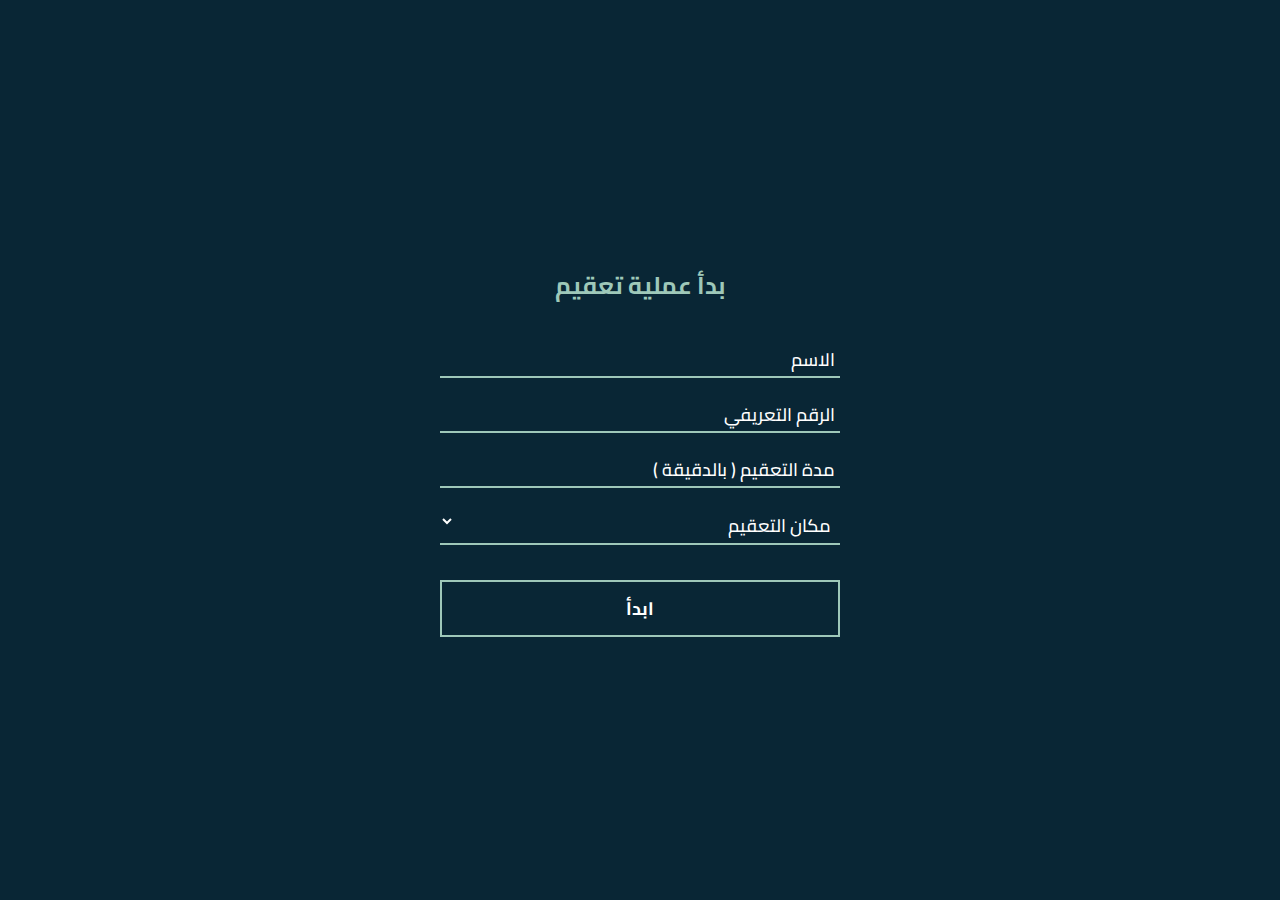
==== index.html @ 1783b917 "add code" ====
<!DOCTYPE html>
<html lang="en">
<head>
    <meta charset="UTF-8">
    <meta name="viewport" content="width=device-width, initial-scale=1.0">
    <title>Sterilization Robot</title>
    <!-- Font Awesome Css -->
    <link rel="stylesheet" href="assets/css/all.css">
    <!-- google font -->
    <link href="https://fonts.googleapis.com/css2?family=Cairo:wght@200;300;400;500;600;700;800;900;1000&display=swap" rel="stylesheet">
    <!-- css file -->
    <link rel="stylesheet" href="assets/css/main.css">
</head>
<body>
    <section class="home" >
        <section class="container">
            <h2>بدأ عملية تعقيم</h2>
            <form id="form" method="post">
                <input type="text" placeholder="الاسم" id="nameInput">
                <input type="text" placeholder="الرقم التعريفي" id="idInput" autocomplete="off">
                <input type="text" placeholder="مدة التعقيم ( بالدقيقة )" id="timeInput">
                <select id="locationInput">
                    <option value="00" selected>مكان التعقيم</option>
                    <option value="room 1">غرفة 1</option>
                    <option value="room 2">غرفة 2</option>
                    <option value="room 3">غرفة 3</option>
                    <option value="room 4">غرفة 4</option>
                    <option value="room 5">غرفة 5</option>
                    <option value="room 5">عمليات 1</option>
                    <option value="room 5">عمليات 2</option>
                </select>
                <button class="btn" id="btn-Start">ابدأ</button>
            </form>
        </section>
    </section>
    
    <!-- Font Awesome Js -->
    <script src="assets/js/all.js"></script>
    <!-- Js file -->
    <script src="assets/js/main.js"></script>
</body>
</html>
---- assets/css/main.css ----
:root {
    --main-color: #092635;
    --sub-color: #1B4242;
    --w-color: #fff;
    --b-color: #000;
    --main-text-color: #5C8374;
    --sub-text-color: #9EC8B9;

    --fw-ExtraLight-200: 200;
    --fw-light-300: 300;
    --fw-Regular-400: 300;
    --fw-Medium-500: 500;
    --fw-SemiBold-600: 600;
    --fw-Bold-700: 700;
    --fw-ExtraBold-800 : 800;

    --transition-3: ease 0.3s;
    --transition-5: ease 0.5s;
}

* {
    margin: 0;
    padding: 0;
    box-sizing: border-box;
    text-decoration: none;
}

body {
    scroll-behavior: smooth;
    font-family: 'Cairo', sans-serif;
    direction: rtl;
    background-color: var(--main-color);
}

@media (max-width: 786px) {
    h2 {
        font-size: 25px;
    }

    h3 {
        font-size: 20px;
    }

    p {
        font-size: 16px;
    }

    a {
        font-size: 14px;
    }
}

@media (max-width: 450px) {
    h2 {
        font-size: 20px;
    }

    h3 {
        font-size: 18px;
    }

    p {
        font-size: 14px;
    }

    a {
        font-size: 12px;
    }
}

@media (max-width: 350px) {
    h2 {
        font-size: 18px;
    }

    h3 {
        font-size: 16px;
    }

    p {
        font-size: 12px;
    }

    a {
        font-size: 10px;
    }
}

ul {
    list-style: none;
}

img,
a {
    display: inline-block;
}

.container {
    padding-inline: 15px;
    margin-inline: auto;
}

@media (min-width: 786px) {
    .container {
        width: 750px;
    }
}

@media (min-width: 991px) {
    .container {
        width: 970px;
    }
}

@media (min-width: 1199px) {
    .container {
        width: 1150px;
    }
}

.btn {
    width: 100%;
    outline: none;
    border: none;
    background-color: transparent;
    padding: 10px;
    color: var(--w-color);
    font-size: 18px;
    font-family: 'Cairo', sans-serif;
    font-weight: var(--fw-Bold-700);
    cursor: pointer;
    border: 2px solid var(--sub-text-color);
    position: relative;
    transition: var(--transition-5);
    overflow: hidden;
}

.btn::before {
    content: "";
    position: absolute;
    right: -100%;
    top: 0;
    width: 100%;
    height: 100%;
    background-color: var(--sub-text-color);
    transition: var(--transition-5);
    z-index: -1;
}

.btn:hover {
    color: var(--main-color);
}

.btn:hover:before {
    right: 0;
}

/* Start Home */
.home .container {
    height: 100vh;
    display: flex;
    flex-direction: column;
    align-items: center;
    justify-content: center;
}

.home .container h2 {
    margin-bottom: 25px;
    color: var(--sub-text-color);
}

.home .container form {
    max-width: 400px ;
}

.home .container form input, select {
    width: 100%;
    outline: none;
    border: none;
    border-bottom: 2px solid var(--sub-text-color);
    padding: 10px 5px 0 5px;
    margin-bottom: 10px;
    background-color: transparent;
    font-size: 18px;
    font-weight: var(--fw-Medium-500);
    color: var(--w-color);
    font-family: 'Cairo', sans-serif;
}

.home .container form input::placeholder {
    font-weight: var(--fw-Medium-500);
    color: var(--w-color);
    font-family: 'Cairo', sans-serif;
}

.home .container form select {
    cursor: pointer;
    margin-bottom: 35px;
}
.home .container form select option {
    background-color: var(--sub-text-color);
    padding: 3px;
}
/* End Home */
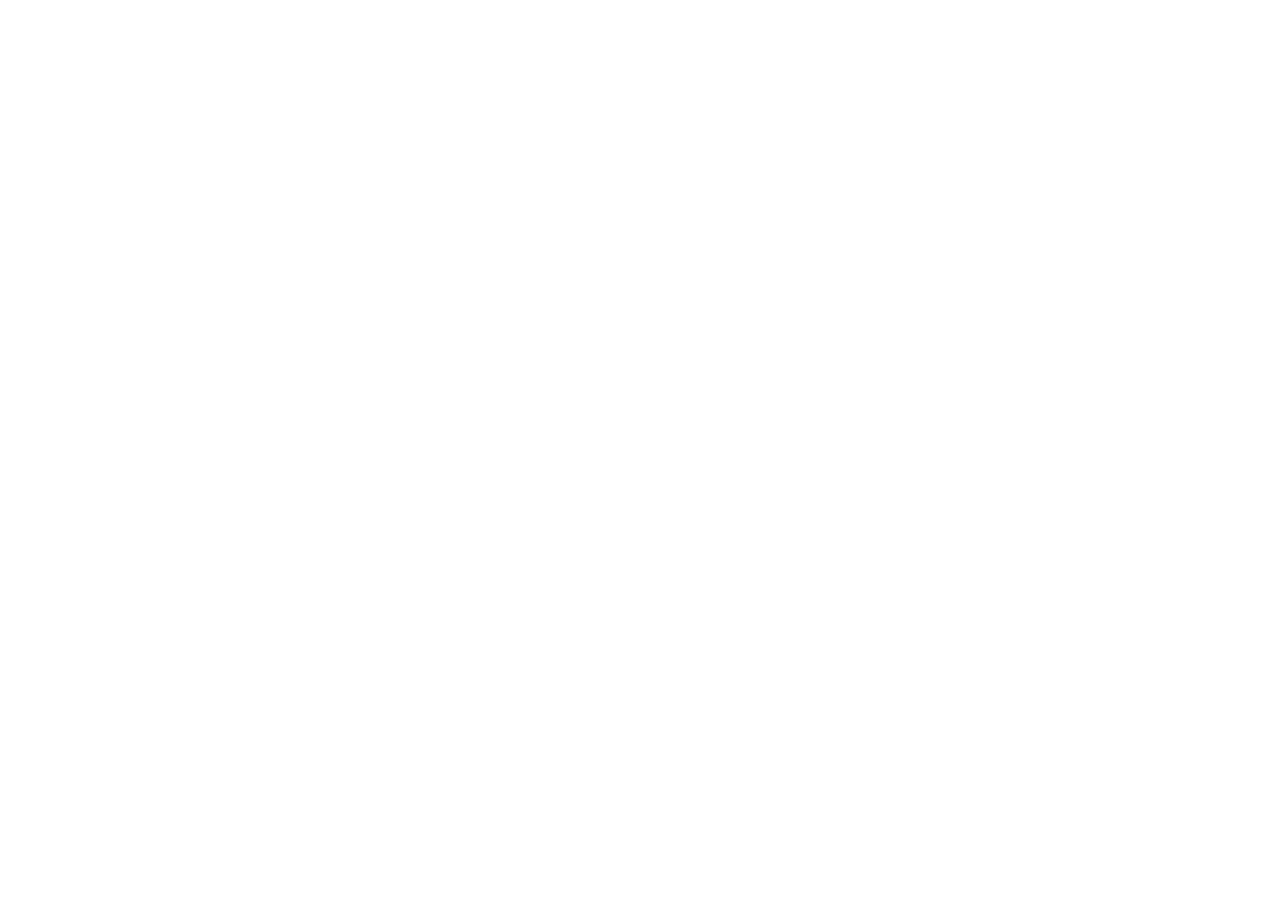
==== commit 33804b16: "add code" ====
--- a/index.html
+++ b/index.html
@@ -3,36 +3,17 @@
 <head>
     <meta charset="UTF-8">
     <meta name="viewport" content="width=device-width, initial-scale=1.0">
-    <title>Sterilization Robot</title>
+    <title>Document</title>
     <!-- Font Awesome Css -->
     <link rel="stylesheet" href="assets/css/all.css">
     <!-- google font -->
-    <link href="https://fonts.googleapis.com/css2?family=Cairo:wght@200;300;400;500;600;700;800;900;1000&display=swap" rel="stylesheet">
+    
+    <!-- Normalize css file -->
+    <link rel="stylesheet" href="assets/css/normalize.css">
     <!-- css file -->
     <link rel="stylesheet" href="assets/css/main.css">
 </head>
 <body>
-    <section class="home" >
-        <section class="container">
-            <h2>بدأ عملية تعقيم</h2>
-            <form id="form" method="post">
-                <input type="text" placeholder="الاسم" id="nameInput">
-                <input type="text" placeholder="الرقم التعريفي" id="idInput" autocomplete="off">
-                <input type="text" placeholder="مدة التعقيم ( بالدقيقة )" id="timeInput">
-                <select id="locationInput">
-                    <option value="00" selected>مكان التعقيم</option>
-                    <option value="room 1">غرفة 1</option>
-                    <option value="room 2">غرفة 2</option>
-                    <option value="room 3">غرفة 3</option>
-                    <option value="room 4">غرفة 4</option>
-                    <option value="room 5">غرفة 5</option>
-                    <option value="room 5">عمليات 1</option>
-                    <option value="room 5">عمليات 2</option>
-                </select>
-                <button class="btn" id="btn-Start">ابدأ</button>
-            </form>
-        </section>
-    </section>
     
     <!-- Font Awesome Js -->
     <script src="assets/js/all.js"></script>
--- a/assets/css/main.css
+++ b/assets/css/main.css
@@ -1,14 +1,11 @@
 :root {
-    --main-color: #092635;
-    --sub-color: #1B4242;
-    --w-color: #fff;
+    --main-color: #000;
+    --sub-color: #000;
+    --w-color: #000;
     --b-color: #000;
-    --main-text-color: #5C8374;
-    --sub-text-color: #9EC8B9;
+    --main-text-color: #000;
+    --sub-text-color: #000;
 
-    --fw-ExtraLight-200: 200;
-    --fw-light-300: 300;
-    --fw-Regular-400: 300;
     --fw-Medium-500: 500;
     --fw-SemiBold-600: 600;
     --fw-Bold-700: 700;
@@ -27,9 +24,6 @@
 
 body {
     scroll-behavior: smooth;
-    font-family: 'Cairo', sans-serif;
-    direction: rtl;
-    background-color: var(--main-color);
 }
 
 @media (max-width: 786px) {
@@ -116,91 +110,4 @@
     .container {
         width: 1150px;
     }
-}
-
-.btn {
-    width: 100%;
-    outline: none;
-    border: none;
-    background-color: transparent;
-    padding: 10px;
-    color: var(--w-color);
-    font-size: 18px;
-    font-family: 'Cairo', sans-serif;
-    font-weight: var(--fw-Bold-700);
-    cursor: pointer;
-    border: 2px solid var(--sub-text-color);
-    position: relative;
-    transition: var(--transition-5);
-    overflow: hidden;
-}
-
-.btn::before {
-    content: "";
-    position: absolute;
-    right: -100%;
-    top: 0;
-    width: 100%;
-    height: 100%;
-    background-color: var(--sub-text-color);
-    transition: var(--transition-5);
-    z-index: -1;
-}
-
-.btn:hover {
-    color: var(--main-color);
-}
-
-.btn:hover:before {
-    right: 0;
-}
-
-/* Start Home */
-.home .container {
-    height: 100vh;
-    display: flex;
-    flex-direction: column;
-    align-items: center;
-    justify-content: center;
-}
-
-.home .container h2 {
-    margin-bottom: 25px;
-    color: var(--sub-text-color);
-}
-
-.home .container form {
-    max-width: 400px ;
-}
-
-.home .container form input, select {
-    width: 100%;
-    outline: none;
-    border: none;
-    border-bottom: 2px solid var(--sub-text-color);
-    padding: 10px 5px 0 5px;
-    margin-bottom: 10px;
-    background-color: transparent;
-    font-size: 18px;
-    font-weight: var(--fw-Medium-500);
-    color: var(--w-color);
-    font-family: 'Cairo', sans-serif;
-}
-
-.home .container form input::placeholder {
-    font-weight: var(--fw-Medium-500);
-    color: var(--w-color);
-    font-family: 'Cairo', sans-serif;
-}
-
-.home .container form select {
-    cursor: pointer;
-    margin-bottom: 35px;
-}
-.home .container form select option {
-    background-color: var(--sub-text-color);
-    padding: 3px;
-}
-/* End Home */
-
-
+}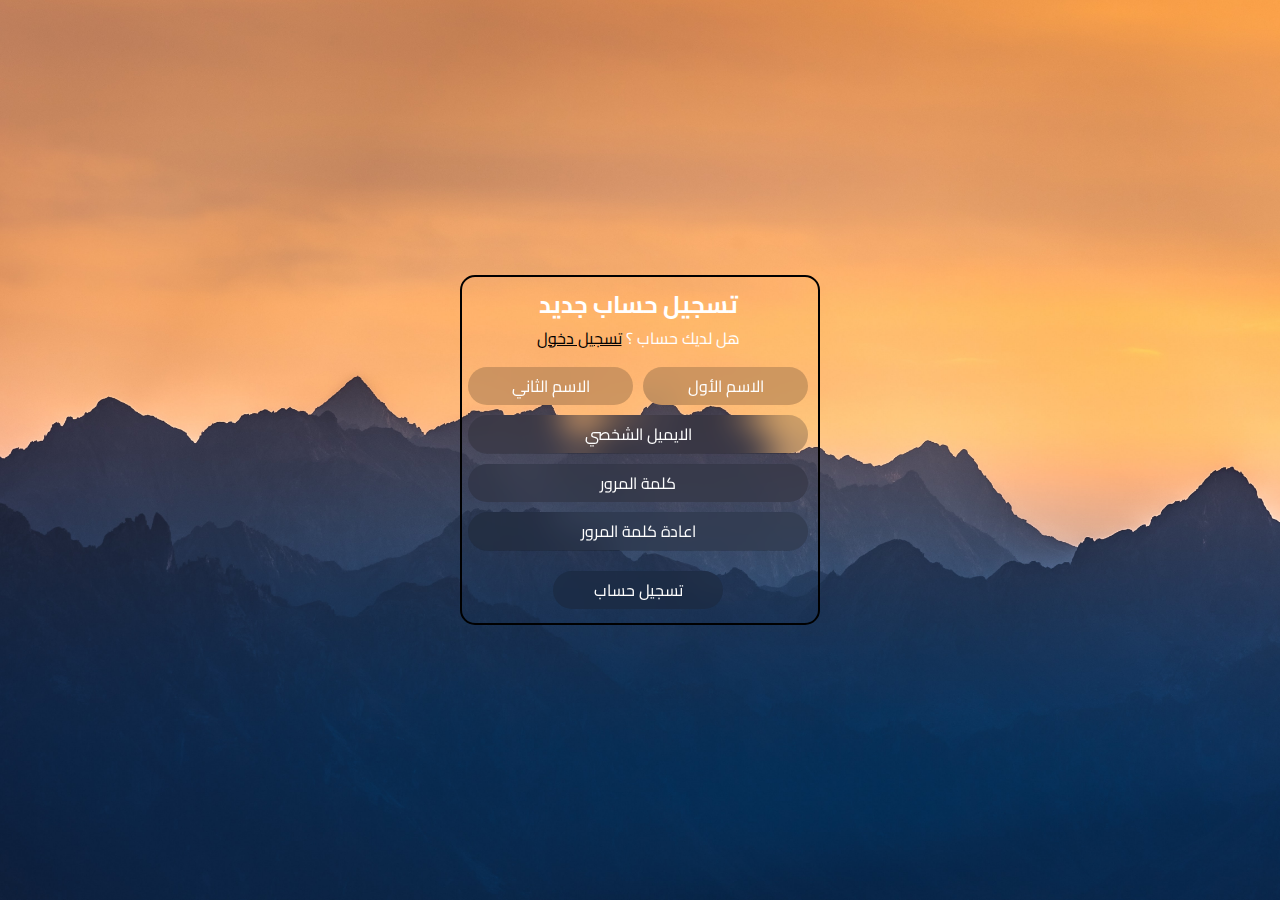
==== commit 251a7a35: "add" ====
--- a/index.html
+++ b/index.html
@@ -3,18 +3,60 @@
 <head>
     <meta charset="UTF-8">
     <meta name="viewport" content="width=device-width, initial-scale=1.0">
-    <title>Document</title>
+    <title>Sterilization Robot</title>
     <!-- Font Awesome Css -->
     <link rel="stylesheet" href="assets/css/all.css">
     <!-- google font -->
-    
+    <link href="https://fonts.googleapis.com/css2?family=Cairo:wght@200;300;400;500;600;700;800;900&display=swap" rel="stylesheet">
     <!-- Normalize css file -->
     <link rel="stylesheet" href="assets/css/normalize.css">
     <!-- css file -->
     <link rel="stylesheet" href="assets/css/main.css">
 </head>
 <body>
-    
+    <!-- Start Form -->
+    <section class="body_sign">
+        <section class="container">
+            <section class="form" id="form">
+                <form class="signUp" onclick="signIn()">
+                    <h2>تسجيل حساب جديد</h2>
+                    <p>هل لديك حساب ؟ <span id="signIn">تسجيل دخول</span></p>
+                    <section class="name">
+                        <section class="f-name">
+                            <input type="text" placeholder="الاسم الأول">
+                        </section>
+                        <section class="l-name">
+                            <input type="text" placeholder="الاسم الثاني">
+                        </section>
+                    </section>
+                    <section class="email">
+                        <input type="text" placeholder="الايميل الشخصي">
+                    </section>
+                    <section class="password">
+                        <input type="text" placeholder="كلمة المرور">
+                    </section>
+                    <section class="rPassword">
+                        <input type="text" placeholder="اعادة كلمة المرور">
+                    </section>
+                    <button class="btn">تسجيل حساب</button>
+                </form>
+                <form class="signIn" id="formSignIn" action="home.html">
+                    <h2>تسجيل دخول</h2>
+                    <p>ليس لديك حساب ؟ <span onclick="signUp()">قم بتسجيل حساب جديد.</span></p>
+                    <section class="sign-in-data">
+                        <section class="email">
+                            <input type="text" placeholder="اسم المستخدم">
+                        </section>
+                        <section class="password">
+                            <input type="text" placeholder="كلمة المرور">
+                        </section>
+                        <button class="btn">تسجيل دخول</button>
+                    </section>
+                </form>
+            </section>
+        </section>
+    </section>
+    <!-- End Form -->
     <!-- Font Awesome Js -->
     <script src="assets/js/all.js"></script>
     <!-- Js file -->
--- a/assets/css/main.css
+++ b/assets/css/main.css
@@ -1,7 +1,7 @@
 :root {
     --main-color: #000;
     --sub-color: #000;
-    --w-color: #000;
+    --w-color: #fff;
     --b-color: #000;
     --main-text-color: #000;
     --sub-text-color: #000;
@@ -9,7 +9,7 @@
     --fw-Medium-500: 500;
     --fw-SemiBold-600: 600;
     --fw-Bold-700: 700;
-    --fw-ExtraBold-800 : 800;
+    --fw-ExtraBold-800: 800;
 
     --transition-3: ease 0.3s;
     --transition-5: ease 0.5s;
@@ -24,6 +24,17 @@
 
 body {
     scroll-behavior: smooth;
+    direction: rtl;
+}
+
+body,
+input,
+input::placeholder,
+button,
+select {
+    font-family: "Cairo", sans-serif;
+    outline: none;
+    border: none;
 }
 
 @media (max-width: 786px) {
@@ -110,4 +121,203 @@
     .container {
         width: 1150px;
     }
-}+}
+
+/* Start Form */
+.body_sign {
+    height: 100vh;
+    background-image: url(../images/bg.jpg);
+    background-position: center;
+    background-size: cover;
+    display: flex;
+    align-items: center;
+    justify-content: center;
+}
+
+.body_sign .container {
+    width: 360px;
+    height: 350px;
+    position: relative;
+    border: 2px solid var(--b-color);
+    border-radius: 15px;
+    text-align: center;
+    padding: 20px;
+    overflow: hidden;
+}
+
+.form {
+    display: flex;
+    gap: 20px;
+    position: absolute;
+    top: 50%;
+    transform: translateY(-50%);
+    right: 10px;
+    transition: right var(--transition-5);
+}
+
+.form .signIn,
+.form .signUp {
+    flex: 1;
+    width: 340px;
+    position: relative;
+}
+.sign-in-data {
+    margin-top: 50px;
+}
+.body_sign .container .name {
+    display: flex;
+    gap: 10px;
+}
+
+.signUp input,
+.signIn input {
+    width: 100%;
+    padding: 10px;
+    border-radius: 100px;
+    margin-bottom: 10px;
+    text-align: center;
+    background-color: rgba(15, 15, 15, 0.2);
+    backdrop-filter: blur(16px);
+    -webkit-backdrop-filter: blur(16px);
+    color: var(--w-color);
+}
+
+.signUp input::placeholder,
+.signIn input::placeholder {
+    color: var(--w-color);
+}
+
+.body_sign .container .btn {
+    padding: 10px;
+    border-radius: 100px;
+    background-color: rgba(15, 15, 15, 0.2);
+    backdrop-filter: blur(16px);
+    -webkit-backdrop-filter: blur(16px);
+    color: var(--w-color);
+    display: flex;
+    width: 50%;
+    margin: auto;
+    display: flex;
+    justify-content: center;
+    cursor: pointer;
+    margin-top: 10px;
+    transition: var(--transition-3);
+}
+
+.body_sign .container .btn:hover {
+    scale: 1.1;
+}
+
+.signUp h2,
+.signIn h2 {
+    margin-bottom: 10px;
+    color: var(--w-color);
+}
+
+.signUp p,
+.signIn p {
+    margin-bottom: 20px;
+    color: var(--w-color);
+}
+
+.signUp p span,
+.signIn p span {
+    color: var(--b-color);
+    text-decoration: underline;
+    cursor: pointer;
+    display: inline-block;
+}
+
+/* End Form */
+
+
+/* Start home */
+.home {
+    height: 100vh;
+    background-image: url(../images/Robot.jpg);
+    background-repeat: no-repeat;
+    background-size: cover;
+    display: flex;
+    align-items: center;
+    justify-content: center;
+}
+
+.home .container h2 {
+    margin-bottom: 20px;
+    text-align: center;
+}
+
+.home .container {
+    width: 350px;
+    background-color: rgba(15, 15, 15, 0.2);
+    backdrop-filter: blur(16px);
+    -webkit-backdrop-filter: blur(16px);
+    padding: 20px;
+    border-radius: 15px;
+}
+
+.home .container .form-time input {
+    width: 100%;
+    margin-bottom: 10px;
+    padding: 10px;
+    border-radius: 100px;
+    text-align: center;
+}
+
+.home .container .form-time select {
+    width: 100%;
+    margin-bottom: 10px;
+    padding: 10px;
+    border-radius: 100px;
+}
+
+.home .container .form-time select option {
+    margin: 10px;
+    font-size: 16px;
+}
+
+.home .container .form-time .btn {
+    margin-top: 20px;
+    width: 100%;
+    padding: 10px;
+    border-radius: 100px;
+    font-size: 18px;
+    cursor: pointer;
+}
+
+.showTime {
+    position: fixed;
+    top: -100%;
+    left: 50%;
+    transform: translate(-50%, -50%);
+    background-color: rgba(15, 15, 15, 0.2);
+    backdrop-filter: blur(16px);
+    -webkit-backdrop-filter: blur(16px);
+    padding: 10px;
+    width: 75%;
+    height: 350px;
+    display: flex;
+    flex-direction: column;
+    align-items: center;
+    justify-content: space-around;
+    border-radius: 15px;
+}
+.close-timer {
+    position: absolute;
+    top: 20px;
+    right: 20px;
+    cursor: pointer;
+    border: 1px solid;
+    padding: 5px;
+    border-radius: 5px;
+}
+
+.time p {
+    color: var(--w-color);
+    font-size: 20px;
+    font-weight: var(--fw-Bold-700);
+}
+.time p span {
+    font-size: 16px;
+}
+/* End home */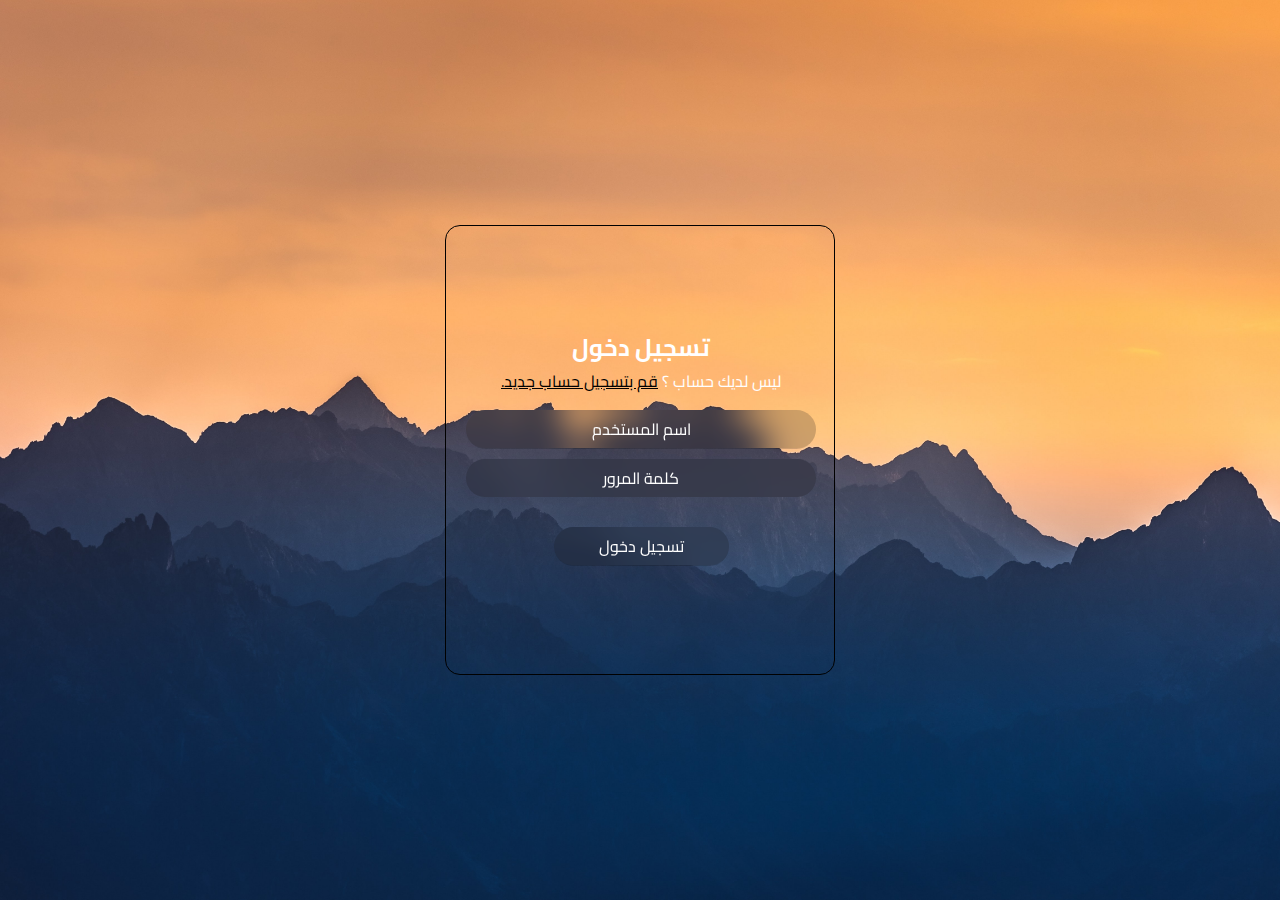
==== commit 9cb67a99: "add" ====
--- a/index.html
+++ b/index.html
@@ -18,9 +18,9 @@
     <section class="body_sign">
         <section class="container">
             <section class="form" id="form">
-                <form class="signUp" onclick="signIn()">
+                <form class="signUp">
                     <h2>تسجيل حساب جديد</h2>
-                    <p>هل لديك حساب ؟ <span id="signIn">تسجيل دخول</span></p>
+                    <p>هل لديك حساب ؟ <span id="signIn" onclick="signIn()">تسجيل دخول</span></p>
                     <section class="name">
                         <section class="f-name">
                             <input type="text" placeholder="الاسم الأول">
@@ -43,15 +43,13 @@
                 <form class="signIn" id="formSignIn" action="home.html">
                     <h2>تسجيل دخول</h2>
                     <p>ليس لديك حساب ؟ <span onclick="signUp()">قم بتسجيل حساب جديد.</span></p>
-                    <section class="sign-in-data">
-                        <section class="email">
-                            <input type="text" placeholder="اسم المستخدم">
-                        </section>
-                        <section class="password">
-                            <input type="text" placeholder="كلمة المرور">
-                        </section>
-                        <button class="btn">تسجيل دخول</button>
+                    <section class="email">
+                        <input type="text" placeholder="اسم المستخدم" id="userNameSignIn">
                     </section>
+                    <section class="password">
+                        <input type="text" placeholder="كلمة المرور" id="userPasswordSignIn">
+                    </section>
+                    <button class="btn">تسجيل دخول</button>
                 </form>
             </section>
         </section>
--- a/assets/css/main.css
+++ b/assets/css/main.css
@@ -127,111 +127,91 @@
 .body_sign {
     height: 100vh;
     background-image: url(../images/bg.jpg);
+    background-size: cover;
+    background-repeat: no-repeat;
     background-position: center;
-    background-size: cover;
     display: flex;
     align-items: center;
     justify-content: center;
 }
-
 .body_sign .container {
-    width: 360px;
-    height: 350px;
-    position: relative;
-    border: 2px solid var(--b-color);
-    border-radius: 15px;
+    display: flex;
+    align-items: center;
+    justify-content: center;
     text-align: center;
     padding: 20px;
+    width: 390px;
+    border: 1px solid;
+    border-radius: 15px;
+    height: 450px;
+    position: relative;
+    z-index: 1;
     overflow: hidden;
 }
 
-.form {
+.body_sign .container .form {
     display: flex;
     gap: 20px;
+    align-items: center;
     position: absolute;
-    top: 50%;
-    transform: translateY(-50%);
-    right: 10px;
-    transition: right var(--transition-5);
-}
-
-.form .signIn,
-.form .signUp {
+    z-index: 2;
+    width: 720px;
+    left: 20px;
+}
+
+.signIn,
+.signUp {
     flex: 1;
-    width: 340px;
-    position: relative;
-}
-.sign-in-data {
-    margin-top: 50px;
-}
-.body_sign .container .name {
-    display: flex;
-    gap: 10px;
-}
-
-.signUp input,
-.signIn input {
+    width: 350px;
+}
+.signIn h2,
+.signUp h2 {
+    margin-bottom: 10px;
+    color: var(--w-color);
+}
+.signIn p,
+.signUp p {
+    margin-bottom: 20px;
+    color: var(--w-color);
+}
+.signIn span,
+.signUp span {
+    text-decoration: underline;
+    cursor: pointer;
+    color: var(--b-color);
+}
+.signIn input,
+.signUp input {
+    padding: 10px;
     width: 100%;
-    padding: 10px;
     border-radius: 100px;
     margin-bottom: 10px;
-    text-align: center;
     background-color: rgba(15, 15, 15, 0.2);
     backdrop-filter: blur(16px);
     -webkit-backdrop-filter: blur(16px);
-    color: var(--w-color);
-}
-
-.signUp input::placeholder,
-.signIn input::placeholder {
-    color: var(--w-color);
-}
-
-.body_sign .container .btn {
-    padding: 10px;
-    border-radius: 100px;
+    text-align: center;
+    color: var(--w-color);
+}
+.signIn input::placeholder,
+.signUp input::placeholder {
+    color: var(--w-color);
+}
+.signIn button,
+.signUp button {
     background-color: rgba(15, 15, 15, 0.2);
     backdrop-filter: blur(16px);
     -webkit-backdrop-filter: blur(16px);
-    color: var(--w-color);
-    display: flex;
+    padding: 10px;
     width: 50%;
-    margin: auto;
-    display: flex;
-    justify-content: center;
+    border-radius: 100px;
+    margin-top: 20px;
     cursor: pointer;
-    margin-top: 10px;
-    transition: var(--transition-3);
-}
-
-.body_sign .container .btn:hover {
-    scale: 1.1;
-}
-
-.signUp h2,
-.signIn h2 {
-    margin-bottom: 10px;
-    color: var(--w-color);
-}
-
-.signUp p,
-.signIn p {
-    margin-bottom: 20px;
-    color: var(--w-color);
-}
-
-.signUp p span,
-.signIn p span {
-    color: var(--b-color);
-    text-decoration: underline;
-    cursor: pointer;
-    display: inline-block;
-}
-
+    color: var(--w-color);
+}
 /* End Form */
 
 
-/* Start home */
+/* Start Home */
 .home {
     height: 100vh;
     background-image: url(../images/Robot.jpg);
@@ -301,7 +281,9 @@
     align-items: center;
     justify-content: space-around;
     border-radius: 15px;
-}
+    transition: var(--transition-5);
+}
+
 .close-timer {
     position: absolute;
     top: 20px;
@@ -312,12 +294,22 @@
     border-radius: 5px;
 }
 
-.time p {
+.showTime p {
     color: var(--w-color);
     font-size: 20px;
     font-weight: var(--fw-Bold-700);
 }
-.time p span {
+
+.showTime p span {
     font-size: 16px;
 }
-/* End home */+
+.error {
+    margin-top: 20px;
+}
+
+.error span {
+    margin-bottom: 5px;
+    
+}
+/* End Home */